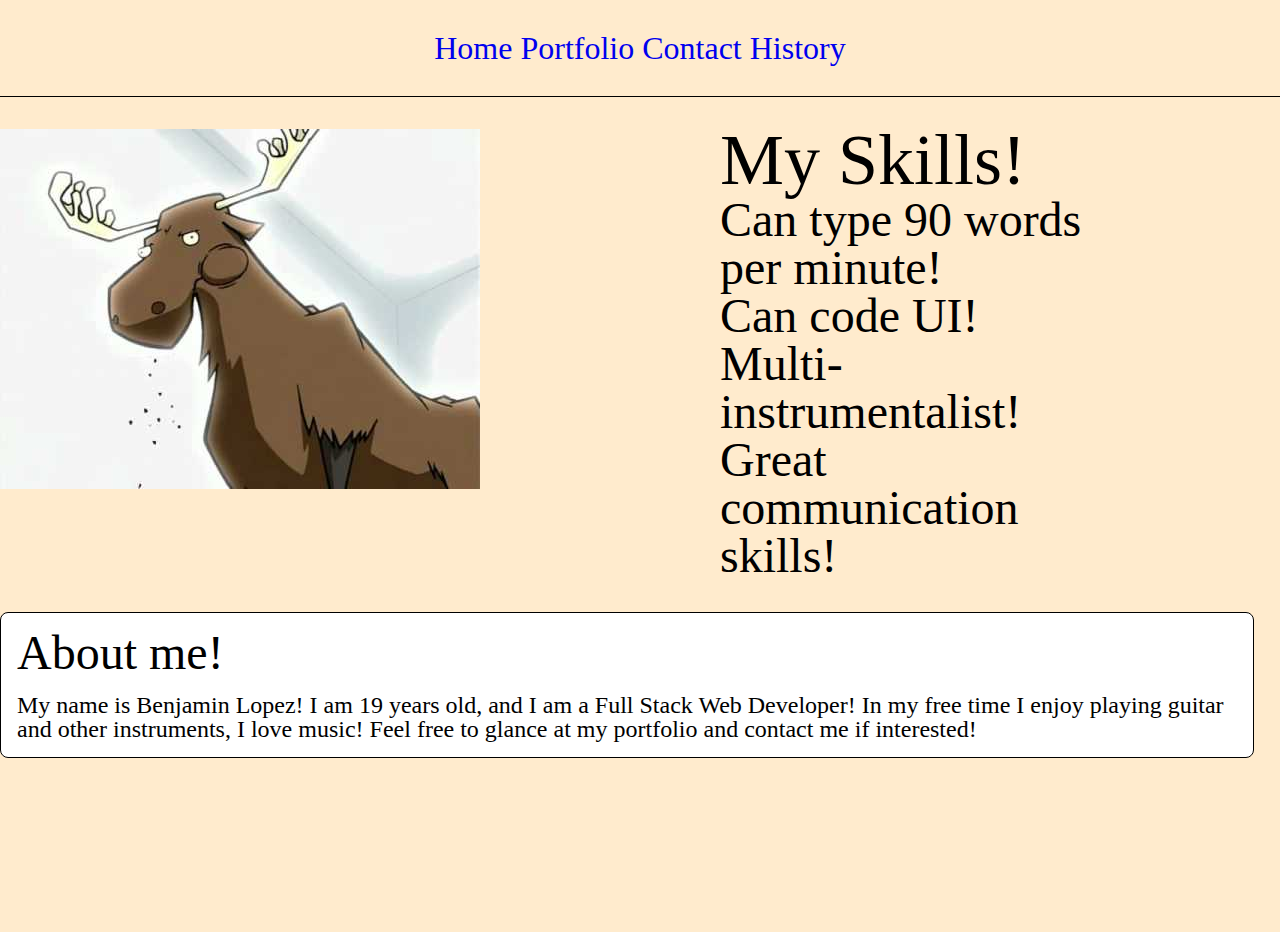
==== index.html @ ce9b45a7 "created portfolio page" ====
<!doctype html>

<html lang="en">
<head>
  <meta charset="utf-8">
  
  <title>My Resume</title>

  <link rel="stylesheet" href="css/index.css">

  <!--[if lt IE 9]>
    <script src="https://cdnjs.cloudflare.com/ajax/libs/html5shiv/3.7.3/html5shiv.js"></script>
  <![endif]-->
</head>

<body>
  <div class="container">
  <header>
    <nav>
      <a href="index.html">Home</a>
      <a href="portfolio.html">Portfolio</a>
      <a href="contact.html">Contact</a>
      <a href='history.html'>History</a>
    </nav>
  </header>
 
  <img src="images/hqdefault.jpg" alt="Photo of me">

  <div class="skills-content">
      <h1>My Skills!</h1>
      <ul>
        <li>Can type 90 words per minute!</li>
        <li>Can code UI!</li>
        <li>Multi-instrumentalist!</li>
        <li>Great communication skills!</li>
      </div>

  <section class="about-content">
    <h1>About me!</h1>
    <div class="mainpage-content">
    <p>My name is Benjamin Lopez! I am 19 years old, and I am a Full Stack Web Developer! In my free time I enjoy playing guitar and other instruments, I love music! Feel free to glance at my portfolio and contact me if interested!</p>
  </div>
    </section>


      </div>
</body>
</html>
---- css/index.css ----
/* http://meyerweb.com/eric/tools/css/reset/ 
   v2.0 | 20110126
   License: none (public domain)
*/
html,
body,
div,
span,
applet,
object,
iframe,
h1,
h2,
h3,
h4,
h5,
h6,
p,
blockquote,
pre,
a,
abbr,
acronym,
address,
big,
cite,
code,
del,
dfn,
em,
img,
ins,
kbd,
q,
s,
samp,
small,
strike,
strong,
sub,
sup,
tt,
var,
b,
u,
i,
center,
dl,
dt,
dd,
ol,
ul,
li,
fieldset,
form,
label,
legend,
table,
caption,
tbody,
tfoot,
thead,
tr,
th,
td,
article,
aside,
canvas,
details,
embed,
figure,
figcaption,
footer,
header,
hgroup,
menu,
nav,
output,
ruby,
section,
summary,
time,
mark,
audio,
video {
  margin: 0;
  padding: 0;
  border: 0;
  font-size: 100%;
  font: inherit;
  vertical-align: baseline;
}
/* HTML5 display-role reset for older browsers */
article,
aside,
details,
figcaption,
figure,
footer,
header,
hgroup,
menu,
nav,
section {
  display: block;
}
body {
  line-height: 1;
}
ol,
ul {
  list-style: none;
}
blockquote,
q {
  quotes: none;
}
blockquote:before,
blockquote:after,
q:before,
q:after {
  content: '';
  content: none;
}
table {
  border-collapse: collapse;
  border-spacing: 0;
}
/* Set every element's box-sizing to border-box */
* {
  box-sizing: border-box;
  font-size: 62.5%;
}
html,
body {
  height: 100%;
  background-color: blanchedalmond;
}
.container {
  max-width: 100rem;
  margin: 0 auto;
}
header {
  border-bottom: 1px solid black;
  display: flex;
  justify-content: center;
  font-size: 2rem;
  margin-top: 2rem;
  margin-bottom: 2rem;
}
header nav {
  margin-bottom: 2rem;
}
header a {
  text-decoration: none;
}
header :hover {
  color: red;
}
.about-content {
  display: flex;
  width: 98%;
  flex-direction: column;
  background-color: white;
  border: 1px solid black;
  border-radius: 0.5rem;
  padding: 1rem;
  margin-top: 2rem;
}
.about-content .mainpage-content {
  display: flex;
  margin-top: 1rem;
  color: black;
  justify-content: flex-end;
  align-items: flex-end;
  font-size: 1.5rem;
}
.skills-content {
  display: flex;
  color: black;
  width: 30%;
  flex-wrap: wrap;
  margin-left: 45rem;
  flex-direction: column;
  font-size: 3rem;
  margin-top: -23rem;
}
.skills-content h1 {
  font-size: 4.5rem;
}
.portfolio-content {
  display: flex;
  flex-wrap: wrap;
  justify-content: space-around;
}
.portfolio-content .card {
  border: 1px solid black;
  width: 49%;
  display: flex;
  justify-content: space-around;
  background-color: white;
  border-radius: 0.5rem;
  padding: 1rem;
}
.portfolio-content .card img {
  width: 50%;
  height: 100%;
}
h1 {
  font-size: 3rem;
}
.history-content {
  margin-top: 2rem;
}
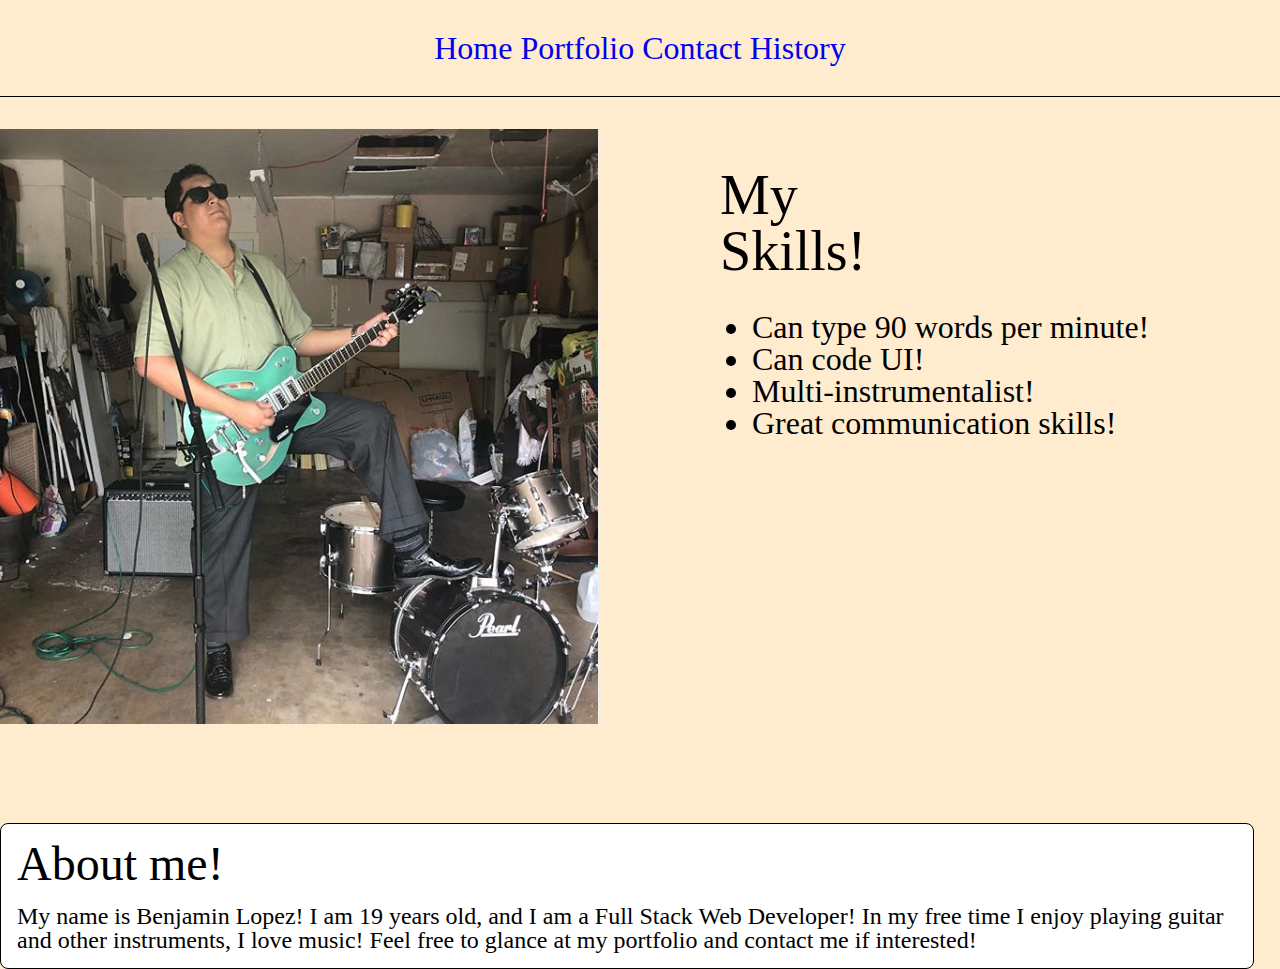
==== commit 394c577f: "mobile support, detail changes" ====
--- a/index.html
+++ b/index.html
@@ -3,7 +3,7 @@
 <html lang="en">
 <head>
   <meta charset="utf-8">
-  
+  <meta name="viewport" content="width=device-width, initial-scale=1.0">
   <title>My Resume</title>
 
   <link rel="stylesheet" href="css/index.css">
@@ -24,11 +24,11 @@
     </nav>
   </header>
  
-  <img src="images/hqdefault.jpg" alt="Photo of me">
+  <img src="images/me.png" alt="Photo of me">
 
   <div class="skills-content">
       <h1>My Skills!</h1>
-      <ul>
+      <ul style="list-style-type: disc;">
         <li>Can type 90 words per minute!</li>
         <li>Can code UI!</li>
         <li>Multi-instrumentalist!</li>
--- a/css/index.css
+++ b/css/index.css
@@ -165,7 +165,7 @@
   border: 1px solid black;
   border-radius: 0.5rem;
   padding: 1rem;
-  margin-top: 2rem;
+  margin-top: 20rem;
 }
 .about-content .mainpage-content {
   display: flex;
@@ -182,11 +182,16 @@
   flex-wrap: wrap;
   margin-left: 45rem;
   flex-direction: column;
-  font-size: 3rem;
-  margin-top: -23rem;
+  font-size: 2rem;
+  margin-top: -35rem;
 }
 .skills-content h1 {
-  font-size: 4.5rem;
+  font-size: 3.5rem;
+  margin-right: 20rem;
+  margin-bottom: 2rem;
+}
+.skills-content ul {
+  margin-left: 2rem;
 }
 .portfolio-content {
   display: flex;
@@ -212,3 +217,21 @@
 .history-content {
   margin-top: 2rem;
 }
+@media (max-width: 500px) {
+  img {
+    width: 90%;
+  }
+  .skills-content {
+    margin-top: 5rem;
+    margin-left: 1rem;
+  }
+  .about-content {
+    margin-top: 0rem;
+  }
+  .portfolio-content {
+    flex-direction: column;
+  }
+  .portfolio-content .card {
+    width: 98%;
+  }
+}
